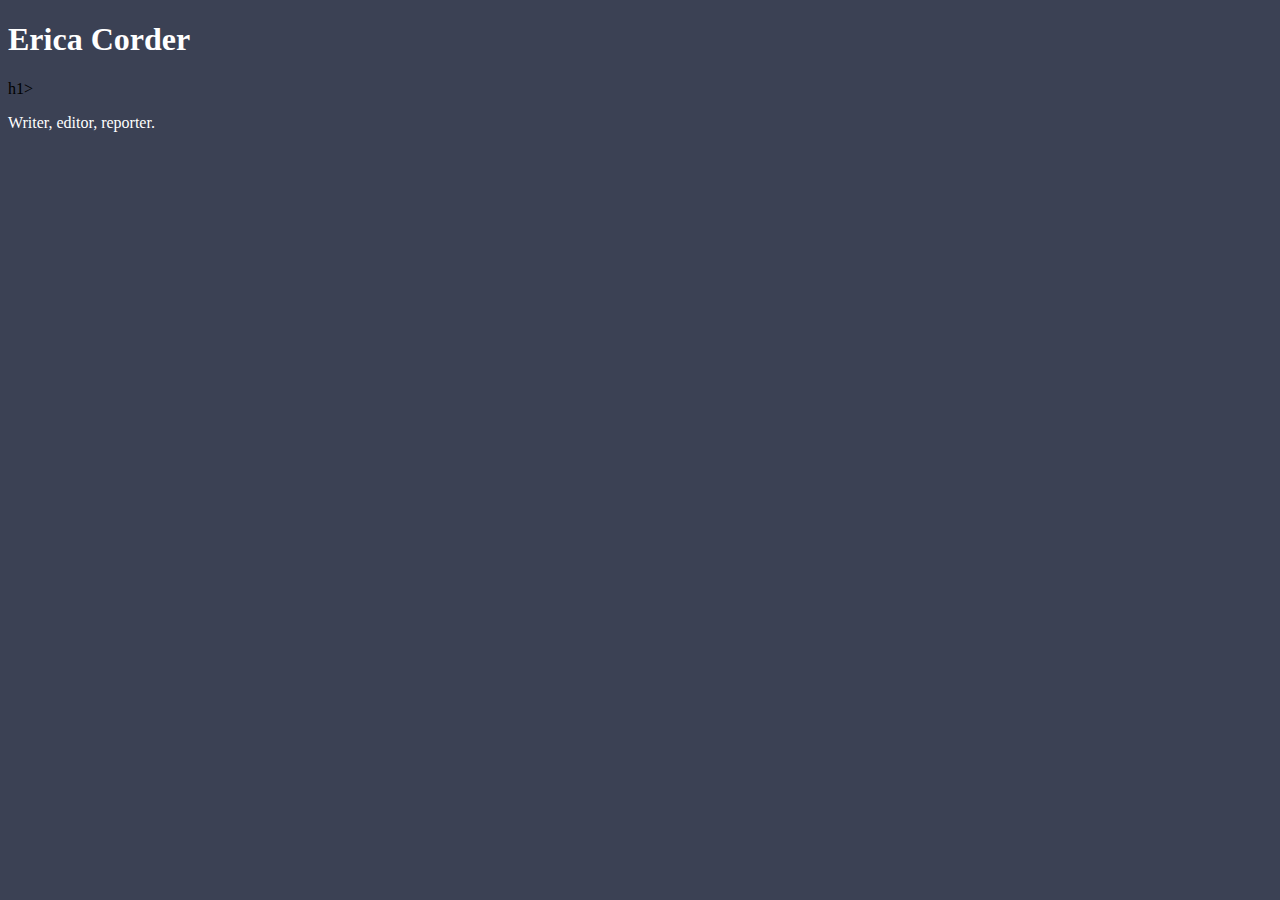
==== unit_1/index.html @ 440d2d06 "Syncing my new repository" ====
<!DOCTYPE html>
<html>

	<head>

		<link rel="stylesheet" type="text/css" href="css/style.css">
		<title>Erica Corder</title>
	
	</head>

	<body>
		
		<h1>Erica Corder</h1>h1>
		<p>Writer, editor, reporter.</p>

	</body>

</html>
---- unit_1/css/style.css ----
body	{
	background-color: #3b4154;
}
h1, p	{
	color: white;
}
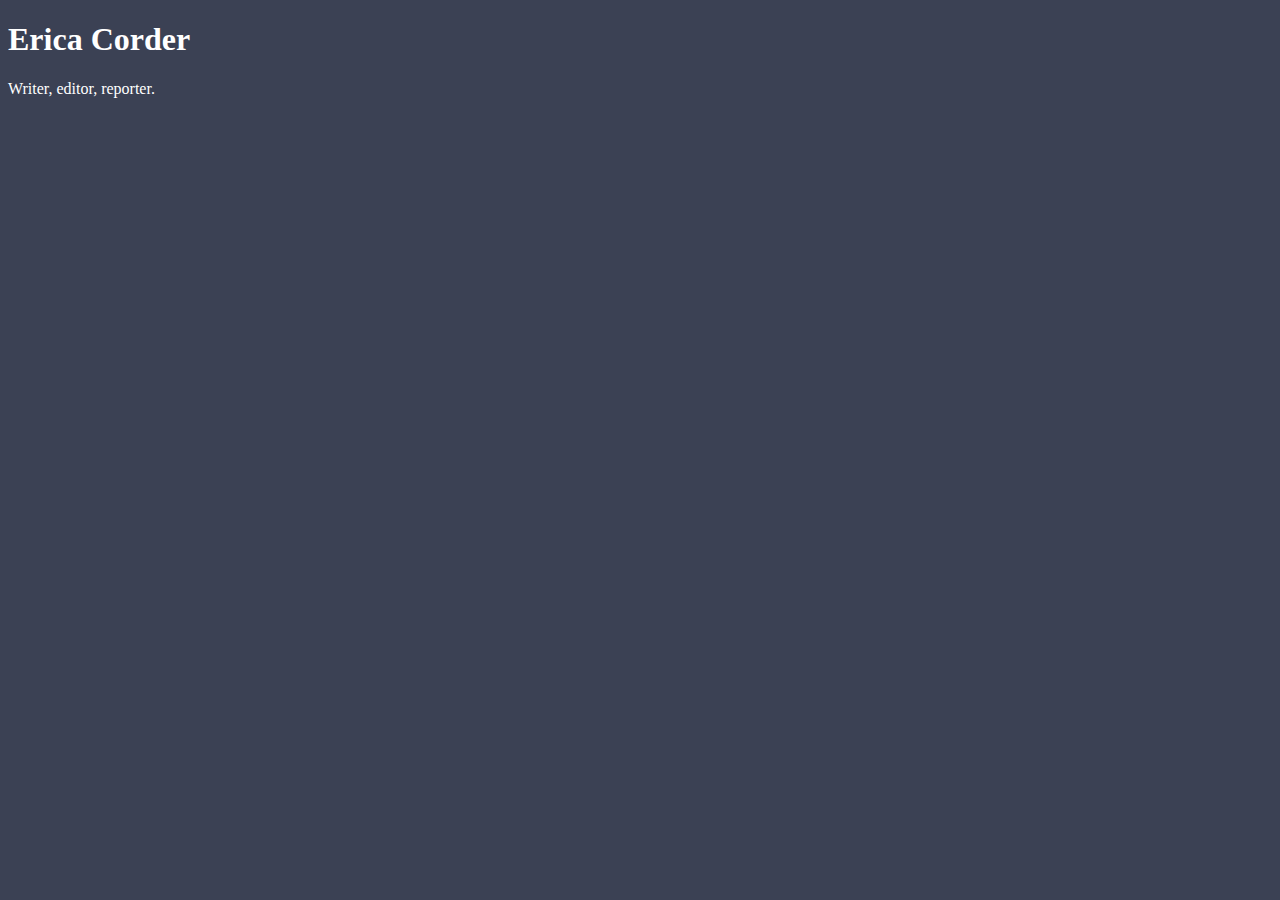
==== commit 221866d1: "Fix header" ====
--- a/unit_1/index.html
+++ b/unit_1/index.html
@@ -10,7 +10,7 @@
 
 	<body>
 		
-		<h1>Erica Corder</h1>h1>
+		<h1>Erica Corder</h1>
 		<p>Writer, editor, reporter.</p>
 
 	</body>
